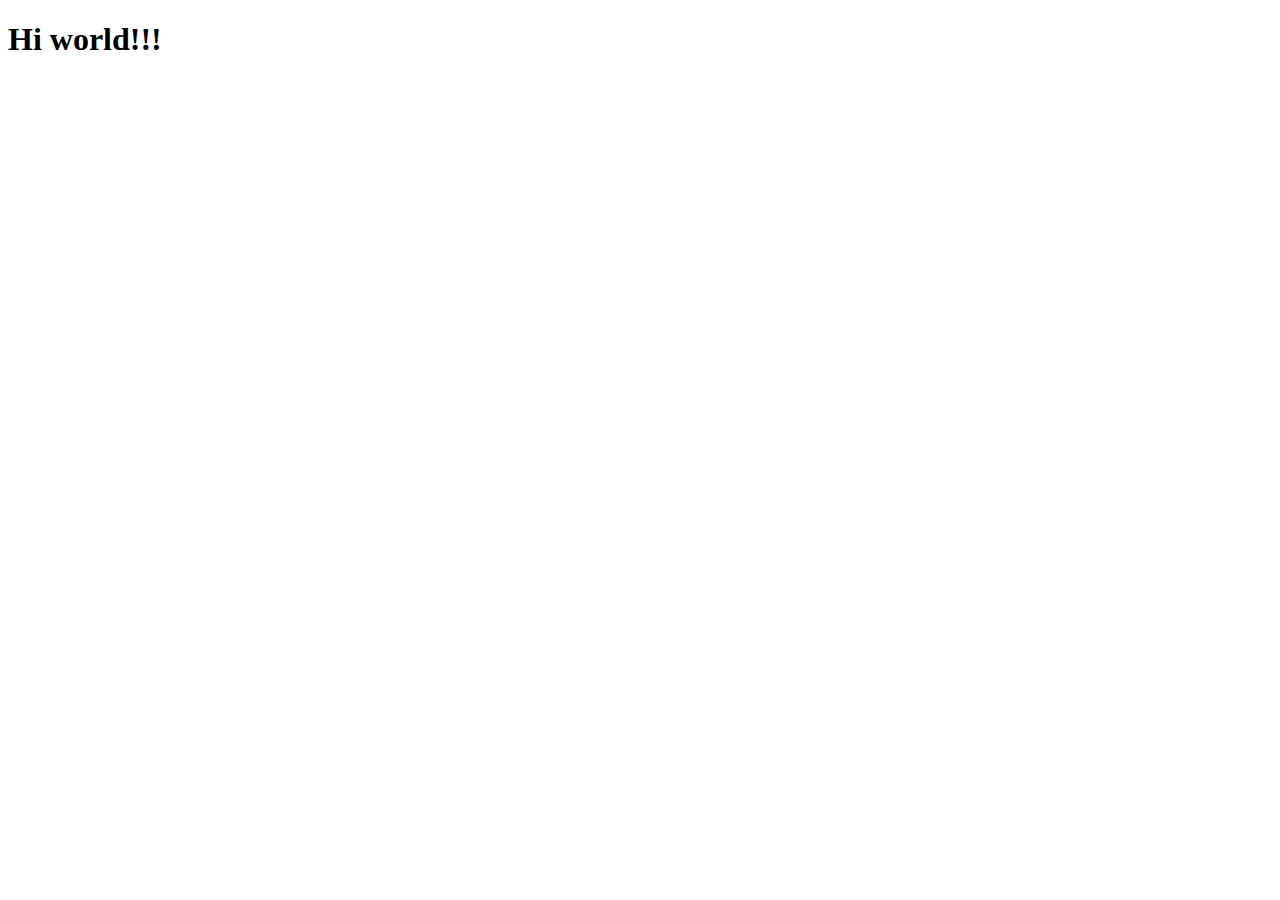
==== index.html @ 205f2e89 "change: add text in index.html file" ====
<!DOCTYPE html>
<html lang="en">
<head>
    <meta charset="UTF-8">
    <meta http-equiv="X-UA-Compatible" content="IE=edge">
    <meta name="viewport" content="width=device-width, initial-scale=1.0">
    <title>Document</title>
</head>
<body>
    <h1>Hi world!!!</h1>
</body>
</html>
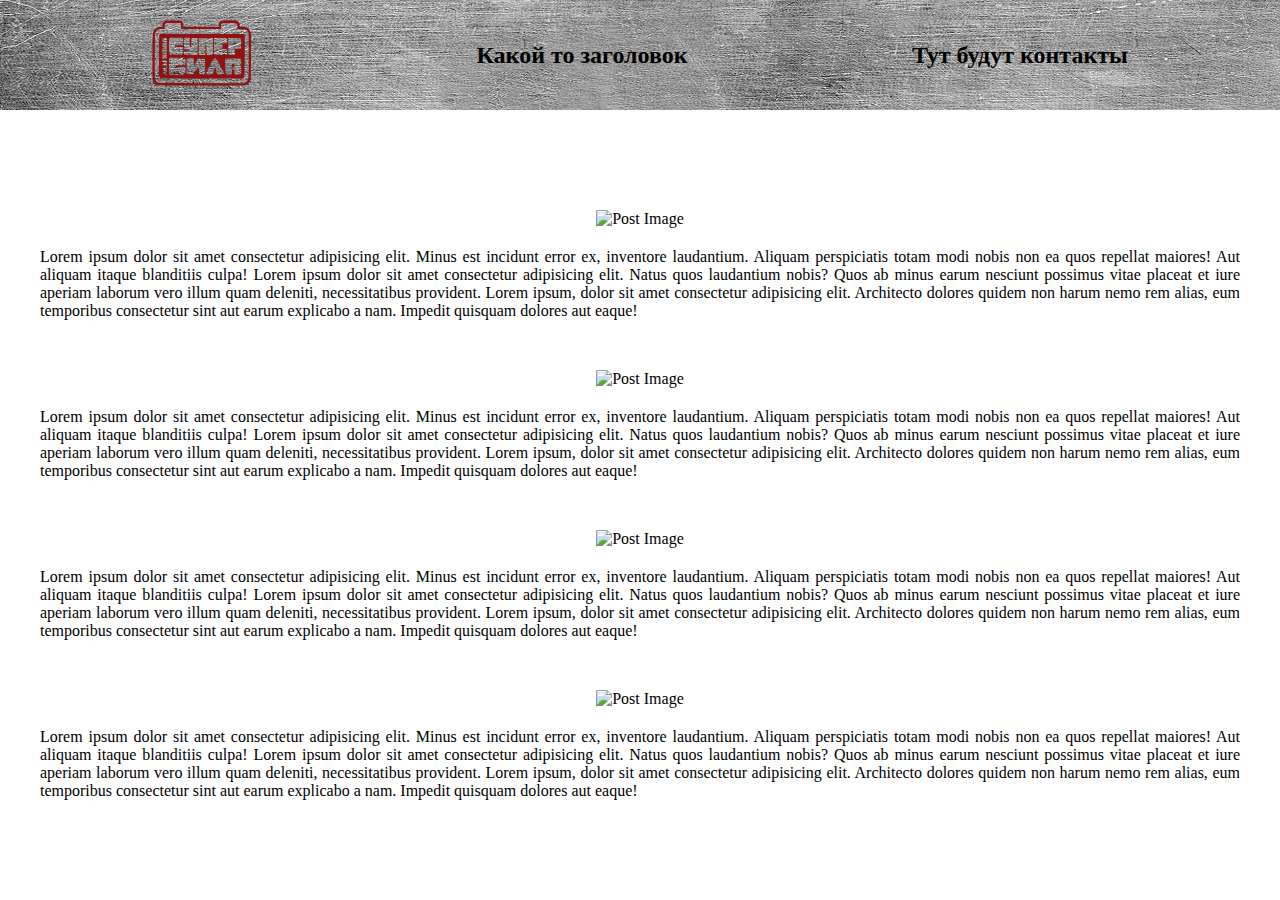
==== commit f1533f32: "chanche: add text in index.html" ====
--- a/index.html
+++ b/index.html
@@ -1,12 +1,103 @@
 <!DOCTYPE html>
 <html lang="en">
-<head>
-    <meta charset="UTF-8">
-    <meta http-equiv="X-UA-Compatible" content="IE=edge">
-    <meta name="viewport" content="width=device-width, initial-scale=1.0">
+  <head>
+    <meta charset="UTF-8" />
+    <meta http-equiv="X-UA-Compatible" content="IE=edge" />
+    <meta name="viewport" content="width=device-width, initial-scale=1.0" />
     <title>Document</title>
-</head>
-<body>
-    <h1>Hi world!!!</h1>
-</body>
-</html>+    <link rel="stylesheet" href="./styles/style.css" />
+  </head>
+  <body>
+    <div class="top__content">
+      <header class="header center">
+        <a href="./index.html" class="logo">
+          <img src="./imgages/svg/logo.svg" alt="Logo" class="header__logo" />
+        </a>
+        <div class="header__title">
+          <h2>Какой то заголовок</h2>
+        </div>
+        <div>
+          <h2>Тут будут контакты</h2>
+        </div>
+      </header>
+      <div class="conteiner center">
+        <div class="conteiner__post">
+          <img
+            src="./imgages/content_images/001.jpg"
+            alt="Post Image"
+            class="post__img"
+          />
+          <p class="post__text">
+            Lorem ipsum dolor sit amet consectetur adipisicing elit. Minus est
+            incidunt error ex, inventore laudantium. Aliquam perspiciatis totam
+            modi nobis non ea quos repellat maiores! Aut aliquam itaque
+            blanditiis culpa! Lorem ipsum dolor sit amet consectetur adipisicing
+            elit. Natus quos laudantium nobis? Quos ab minus earum nesciunt
+            possimus vitae placeat et iure aperiam laborum vero illum quam
+            deleniti, necessitatibus provident. Lorem ipsum, dolor sit amet
+            consectetur adipisicing elit. Architecto dolores quidem non harum
+            nemo rem alias, eum temporibus consectetur sint aut earum explicabo
+            a nam. Impedit quisquam dolores aut eaque!
+          </p>
+        </div>
+        <div class="conteiner__post">
+          <img
+            src="./imgages/content_images/001.jpg"
+            alt="Post Image"
+            class="post__img"
+          />
+          <p class="post__text">
+            Lorem ipsum dolor sit amet consectetur adipisicing elit. Minus est
+            incidunt error ex, inventore laudantium. Aliquam perspiciatis totam
+            modi nobis non ea quos repellat maiores! Aut aliquam itaque
+            blanditiis culpa! Lorem ipsum dolor sit amet consectetur adipisicing
+            elit. Natus quos laudantium nobis? Quos ab minus earum nesciunt
+            possimus vitae placeat et iure aperiam laborum vero illum quam
+            deleniti, necessitatibus provident. Lorem ipsum, dolor sit amet
+            consectetur adipisicing elit. Architecto dolores quidem non harum
+            nemo rem alias, eum temporibus consectetur sint aut earum explicabo
+            a nam. Impedit quisquam dolores aut eaque!
+          </p>
+        </div>
+        <div class="conteiner__post">
+          <img
+            src="./imgages/content_images/001.jpg"
+            alt="Post Image"
+            class="post__img"
+          />
+          <p class="post__text">
+            Lorem ipsum dolor sit amet consectetur adipisicing elit. Minus est
+            incidunt error ex, inventore laudantium. Aliquam perspiciatis totam
+            modi nobis non ea quos repellat maiores! Aut aliquam itaque
+            blanditiis culpa! Lorem ipsum dolor sit amet consectetur adipisicing
+            elit. Natus quos laudantium nobis? Quos ab minus earum nesciunt
+            possimus vitae placeat et iure aperiam laborum vero illum quam
+            deleniti, necessitatibus provident. Lorem ipsum, dolor sit amet
+            consectetur adipisicing elit. Architecto dolores quidem non harum
+            nemo rem alias, eum temporibus consectetur sint aut earum explicabo
+            a nam. Impedit quisquam dolores aut eaque!
+          </p>
+        </div>
+        <div class="conteiner__post">
+          <img
+            src="./imgages/content_images/001.jpg"
+            alt="Post Image"
+            class="post__img"
+          />
+          <p class="post__text">
+            Lorem ipsum dolor sit amet consectetur adipisicing elit. Minus est
+            incidunt error ex, inventore laudantium. Aliquam perspiciatis totam
+            modi nobis non ea quos repellat maiores! Aut aliquam itaque
+            blanditiis culpa! Lorem ipsum dolor sit amet consectetur adipisicing
+            elit. Natus quos laudantium nobis? Quos ab minus earum nesciunt
+            possimus vitae placeat et iure aperiam laborum vero illum quam
+            deleniti, necessitatibus provident. Lorem ipsum, dolor sit amet
+            consectetur adipisicing elit. Architecto dolores quidem non harum
+            nemo rem alias, eum temporibus consectetur sint aut earum explicabo
+            a nam. Impedit quisquam dolores aut eaque!
+          </p>
+        </div>
+      </div>
+    </div>
+  </body>
+</html>
--- a/styles/style.css
+++ b/styles/style.css
@@ -0,0 +1,44 @@
+* {
+  margin: 0;
+  padding: 0;
+}
+
+.center {
+  padding-left: calc(50% - 600px);
+  padding-right: calc(50% - 600px);
+}
+
+.header {
+  height: 110px;
+  display: flex;
+  flex-direction: row;
+  align-items: center;
+  justify-content: space-around;
+  padding-bottom: 100px;
+}
+.header__logo {
+  width: 100px;
+  height: 66px;
+  color: red;
+}
+
+.top__content {
+  background-image: url(../imgages/jpg/metal_back.jpg);
+  height: 110px;
+  background-repeat: no-repeat;
+  background-size: cover;
+  background-position: center;
+}
+
+.conteiner__post {
+  display: flex;
+  flex-direction: column;
+  flex-wrap: wrap;
+  align-items: center;
+  margin-bottom: 50px;
+}
+
+.post__text {
+  margin-top: 20px;
+  text-align: justify;
+}/*# sourceMappingURL=style.css.map */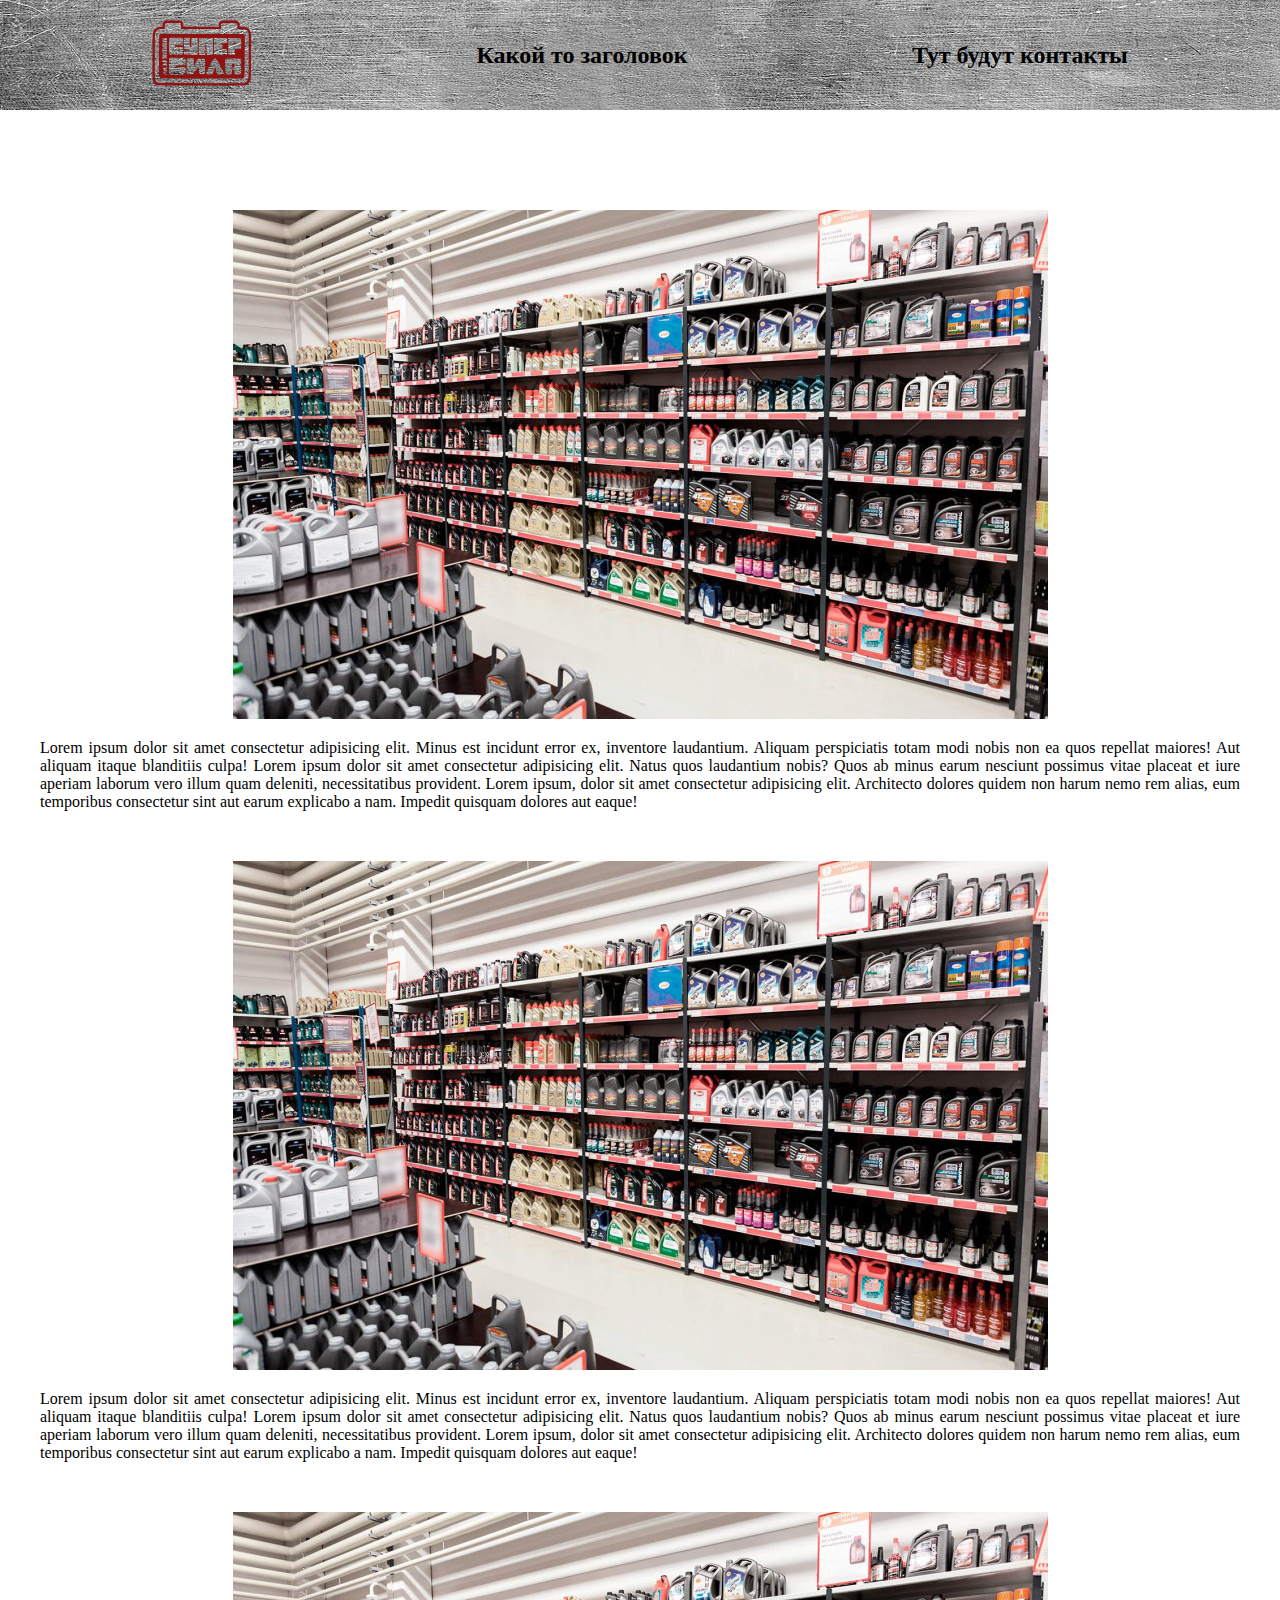
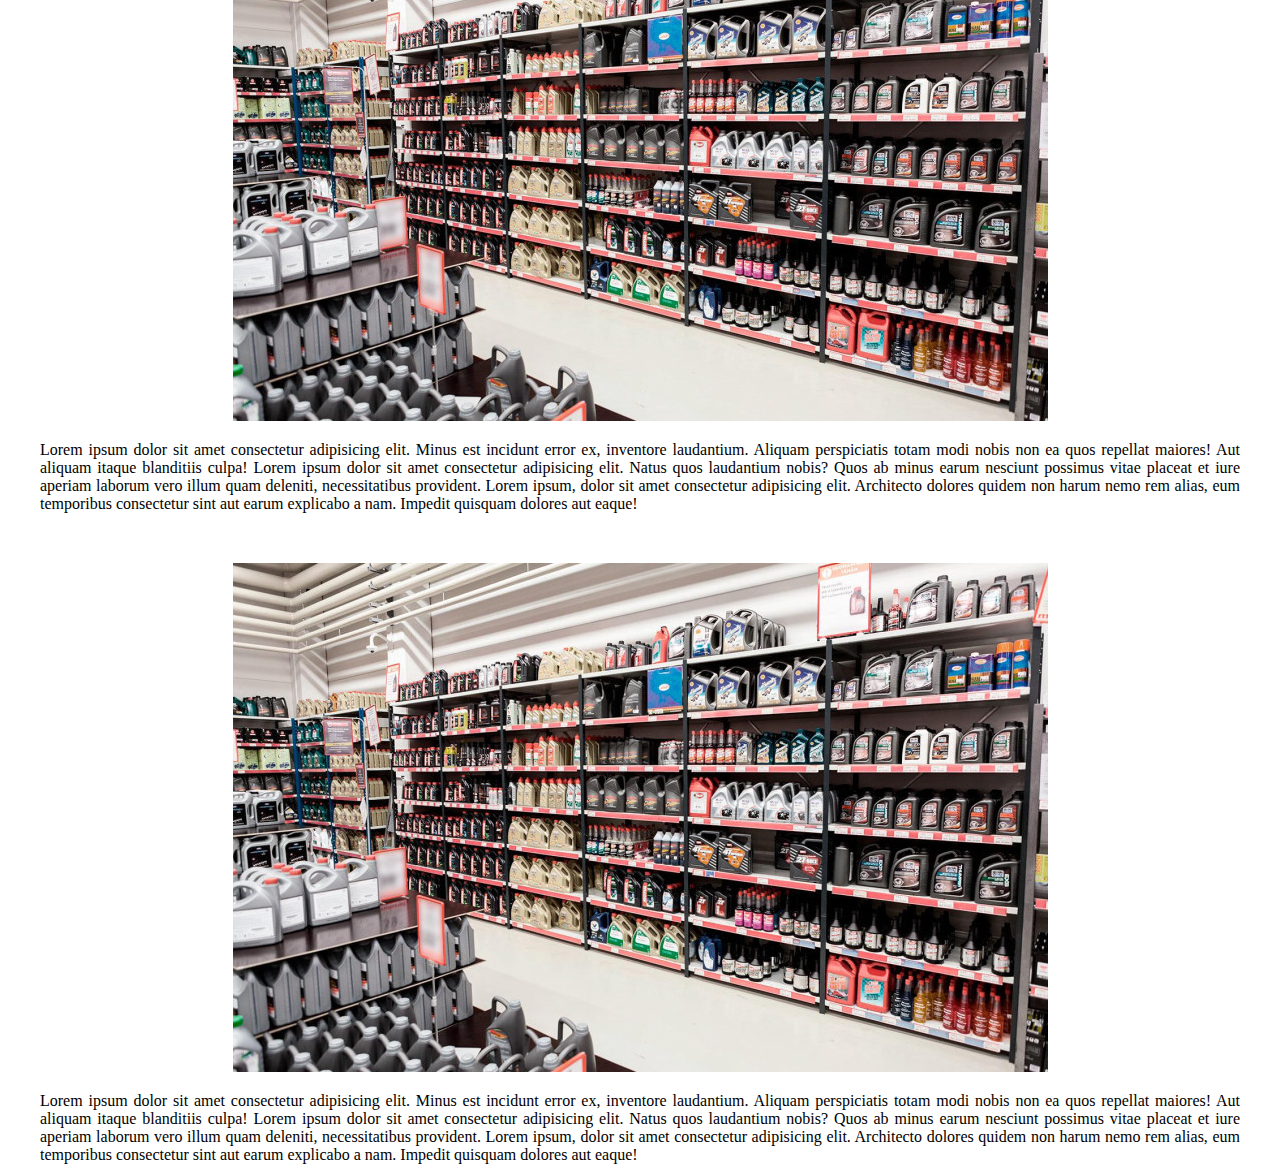
==== commit 90b7ea09: "chanche: add text in index.html" ====
--- a/index.html
+++ b/index.html
@@ -11,7 +11,7 @@
     <div class="top__content">
       <header class="header center">
         <a href="./index.html" class="logo">
-          <img src="./imgages/svg/logo.svg" alt="Logo" class="header__logo" />
+          <img src="./images/svg/logo.svg" alt="Logo" class="header__logo" />
         </a>
         <div class="header__title">
           <h2>Какой то заголовок</h2>
@@ -23,7 +23,7 @@
       <div class="conteiner center">
         <div class="conteiner__post">
           <img
-            src="./imgages/content_images/001.jpg"
+            src="./images/content_images/001.jpg"
             alt="Post Image"
             class="post__img"
           />
@@ -42,7 +42,7 @@
         </div>
         <div class="conteiner__post">
           <img
-            src="./imgages/content_images/001.jpg"
+            src="./images/content_images/001.jpg"
             alt="Post Image"
             class="post__img"
           />
@@ -61,7 +61,7 @@
         </div>
         <div class="conteiner__post">
           <img
-            src="./imgages/content_images/001.jpg"
+            src="./images/content_images/001.jpg"
             alt="Post Image"
             class="post__img"
           />
@@ -80,7 +80,7 @@
         </div>
         <div class="conteiner__post">
           <img
-            src="./imgages/content_images/001.jpg"
+            src="./images/content_images/001.jpg"
             alt="Post Image"
             class="post__img"
           />
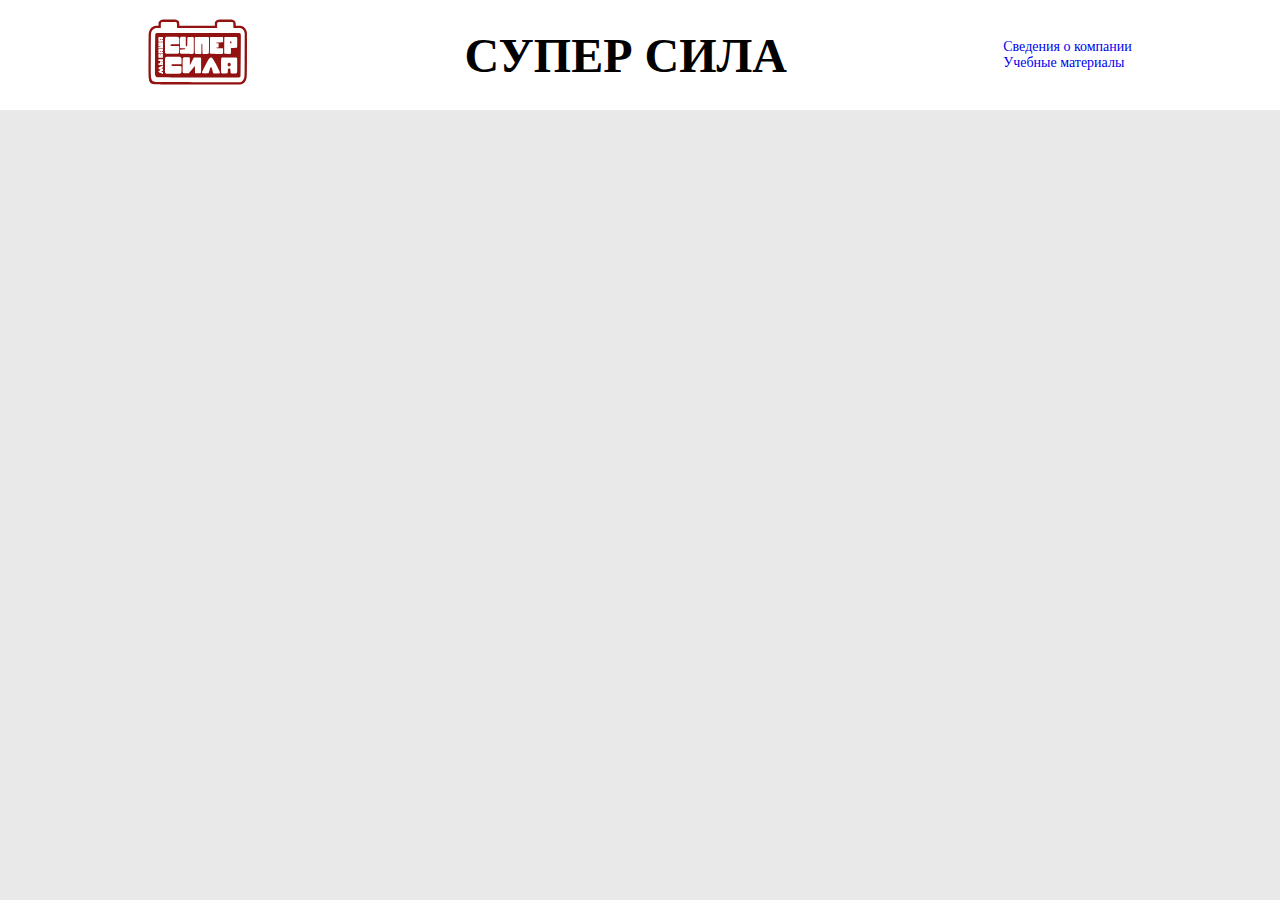
==== commit f06ea2be: "feat: add page about and study" ====
--- a/index.html
+++ b/index.html
@@ -4,7 +4,7 @@
     <meta charset="UTF-8" />
     <meta http-equiv="X-UA-Compatible" content="IE=edge" />
     <meta name="viewport" content="width=device-width, initial-scale=1.0" />
-    <title>Document</title>
+    <title>Супер Сила</title>
     <link rel="stylesheet" href="./styles/style.css" />
   </head>
   <body>
@@ -14,89 +14,19 @@
           <img src="./images/svg/logo.svg" alt="Logo" class="header__logo" />
         </a>
         <div class="header__title">
-          <h2>Какой то заголовок</h2>
+          <h1>СУПЕР СИЛА</h1>
         </div>
         <div>
-          <h2>Тут будут контакты</h2>
+          <a href="./pages/about.html" class="link">
+            <p>Сведения о компании</p>
+          </a>
+          <a href="./pages/study-materials.html" class="link">
+            <p>Учебные материалы</p>
+          </a>
         </div>
       </header>
       <div class="conteiner center">
-        <div class="conteiner__post">
-          <img
-            src="./images/content_images/001.jpg"
-            alt="Post Image"
-            class="post__img"
-          />
-          <p class="post__text">
-            Lorem ipsum dolor sit amet consectetur adipisicing elit. Minus est
-            incidunt error ex, inventore laudantium. Aliquam perspiciatis totam
-            modi nobis non ea quos repellat maiores! Aut aliquam itaque
-            blanditiis culpa! Lorem ipsum dolor sit amet consectetur adipisicing
-            elit. Natus quos laudantium nobis? Quos ab minus earum nesciunt
-            possimus vitae placeat et iure aperiam laborum vero illum quam
-            deleniti, necessitatibus provident. Lorem ipsum, dolor sit amet
-            consectetur adipisicing elit. Architecto dolores quidem non harum
-            nemo rem alias, eum temporibus consectetur sint aut earum explicabo
-            a nam. Impedit quisquam dolores aut eaque!
-          </p>
-        </div>
-        <div class="conteiner__post">
-          <img
-            src="./images/content_images/001.jpg"
-            alt="Post Image"
-            class="post__img"
-          />
-          <p class="post__text">
-            Lorem ipsum dolor sit amet consectetur adipisicing elit. Minus est
-            incidunt error ex, inventore laudantium. Aliquam perspiciatis totam
-            modi nobis non ea quos repellat maiores! Aut aliquam itaque
-            blanditiis culpa! Lorem ipsum dolor sit amet consectetur adipisicing
-            elit. Natus quos laudantium nobis? Quos ab minus earum nesciunt
-            possimus vitae placeat et iure aperiam laborum vero illum quam
-            deleniti, necessitatibus provident. Lorem ipsum, dolor sit amet
-            consectetur adipisicing elit. Architecto dolores quidem non harum
-            nemo rem alias, eum temporibus consectetur sint aut earum explicabo
-            a nam. Impedit quisquam dolores aut eaque!
-          </p>
-        </div>
-        <div class="conteiner__post">
-          <img
-            src="./images/content_images/001.jpg"
-            alt="Post Image"
-            class="post__img"
-          />
-          <p class="post__text">
-            Lorem ipsum dolor sit amet consectetur adipisicing elit. Minus est
-            incidunt error ex, inventore laudantium. Aliquam perspiciatis totam
-            modi nobis non ea quos repellat maiores! Aut aliquam itaque
-            blanditiis culpa! Lorem ipsum dolor sit amet consectetur adipisicing
-            elit. Natus quos laudantium nobis? Quos ab minus earum nesciunt
-            possimus vitae placeat et iure aperiam laborum vero illum quam
-            deleniti, necessitatibus provident. Lorem ipsum, dolor sit amet
-            consectetur adipisicing elit. Architecto dolores quidem non harum
-            nemo rem alias, eum temporibus consectetur sint aut earum explicabo
-            a nam. Impedit quisquam dolores aut eaque!
-          </p>
-        </div>
-        <div class="conteiner__post">
-          <img
-            src="./images/content_images/001.jpg"
-            alt="Post Image"
-            class="post__img"
-          />
-          <p class="post__text">
-            Lorem ipsum dolor sit amet consectetur adipisicing elit. Minus est
-            incidunt error ex, inventore laudantium. Aliquam perspiciatis totam
-            modi nobis non ea quos repellat maiores! Aut aliquam itaque
-            blanditiis culpa! Lorem ipsum dolor sit amet consectetur adipisicing
-            elit. Natus quos laudantium nobis? Quos ab minus earum nesciunt
-            possimus vitae placeat et iure aperiam laborum vero illum quam
-            deleniti, necessitatibus provident. Lorem ipsum, dolor sit amet
-            consectetur adipisicing elit. Architecto dolores quidem non harum
-            nemo rem alias, eum temporibus consectetur sint aut earum explicabo
-            a nam. Impedit quisquam dolores aut eaque!
-          </p>
-        </div>
+        <div></div>
       </div>
     </div>
   </body>
--- a/styles/style.css
+++ b/styles/style.css
@@ -1,6 +1,17 @@
 * {
   margin: 0;
   padding: 0;
+}
+
+body {
+  background-color: rgba(230, 230, 230, 0.863);
+  font-size: 24px;
+}
+
+.box {
+  box-sizing: border-box;
+  display: block;
+  padding: 5px;
 }
 
 .center {
@@ -8,9 +19,45 @@
   padding-right: calc(50% - 600px);
 }
 
+.conteiner {
+  text-align: center;
+}
+.conteiner__title {
+  color: #be2f2f;
+  margin-bottom: 50px;
+}
+.conteiner__subTitle {
+  margin-bottom: 20px;
+}
+.conteiner__text {
+  text-align: justify;
+  margin-bottom: 20px;
+}
+.conteiner__text_bolid {
+  font-weight: bold;
+}
+.conteiner__text_border {
+  border: 3px solid black;
+}
+.conteiner__text_ul {
+  text-align: start;
+  margin-bottom: 20px;
+  margin-left: 20px;
+}
+
+.color__red {
+  color: #be2f2f;
+  margin-bottom: 20px;
+}
+
+.footer {
+  height: 110px;
+}
+
 .header {
   height: 110px;
   display: flex;
+  flex-wrap: wrap;
   flex-direction: row;
   align-items: center;
   justify-content: space-around;
@@ -22,23 +69,87 @@
   color: red;
 }
 
+.img {
+  display: block;
+  height: 35%;
+  width: 35%;
+  margin-bottom: 30px;
+}
+
+.key_figures {
+  display: flex;
+}
+.key_figures__text {
+  margin-right: 20px;
+}
+
+.link {
+  text-decoration: none;
+  font-size: 14px;
+}
+.link:visited {
+  color: black;
+}
+.link:hover {
+  color: #be2f2f;
+}
+
+.rightimg {
+  float: right;
+  margin: 7px 0 7px 7px;
+}
+
+.text__left {
+  text-align: start;
+}
+.text_underline {
+  text-decoration: underline;
+}
+
 .top__content {
-  background-image: url(../imgages/jpg/metal_back.jpg);
+  background-color: white;
   height: 110px;
   background-repeat: no-repeat;
   background-size: cover;
   background-position: center;
 }
 
-.conteiner__post {
-  display: flex;
-  flex-direction: column;
-  flex-wrap: wrap;
-  align-items: center;
-  margin-bottom: 50px;
+@media (min-width: 768px) and (max-width: 833px) {
+  .header {
+    display: flex;
+    flex-direction: row;
+    align-items: center;
+    padding-bottom: 100px;
+  }
+  .center {
+    padding-left: 50px;
+    padding-right: 50px;
+  }
 }
-
-.post__text {
-  margin-top: 20px;
-  text-align: justify;
+@media (min-width: 321px) and (max-width: 767px) {
+  .header {
+    display: flex;
+    flex-direction: column;
+    align-items: center;
+    flex-wrap: nowrap;
+    padding-bottom: 100px;
+  }
+  .center {
+    padding-left: 20px;
+    padding-right: 20px;
+  }
+  .top__content {
+    padding-top: 20px;
+    height: 150px;
+  }
+}
+@media (max-width: 320px) {
+  .center {
+    padding-left: 10px;
+    padding-right: 10px;
+  }
+  .top__content {
+    padding-top: 20px;
+    height: 150px;
+  }
 }/*# sourceMappingURL=style.css.map */